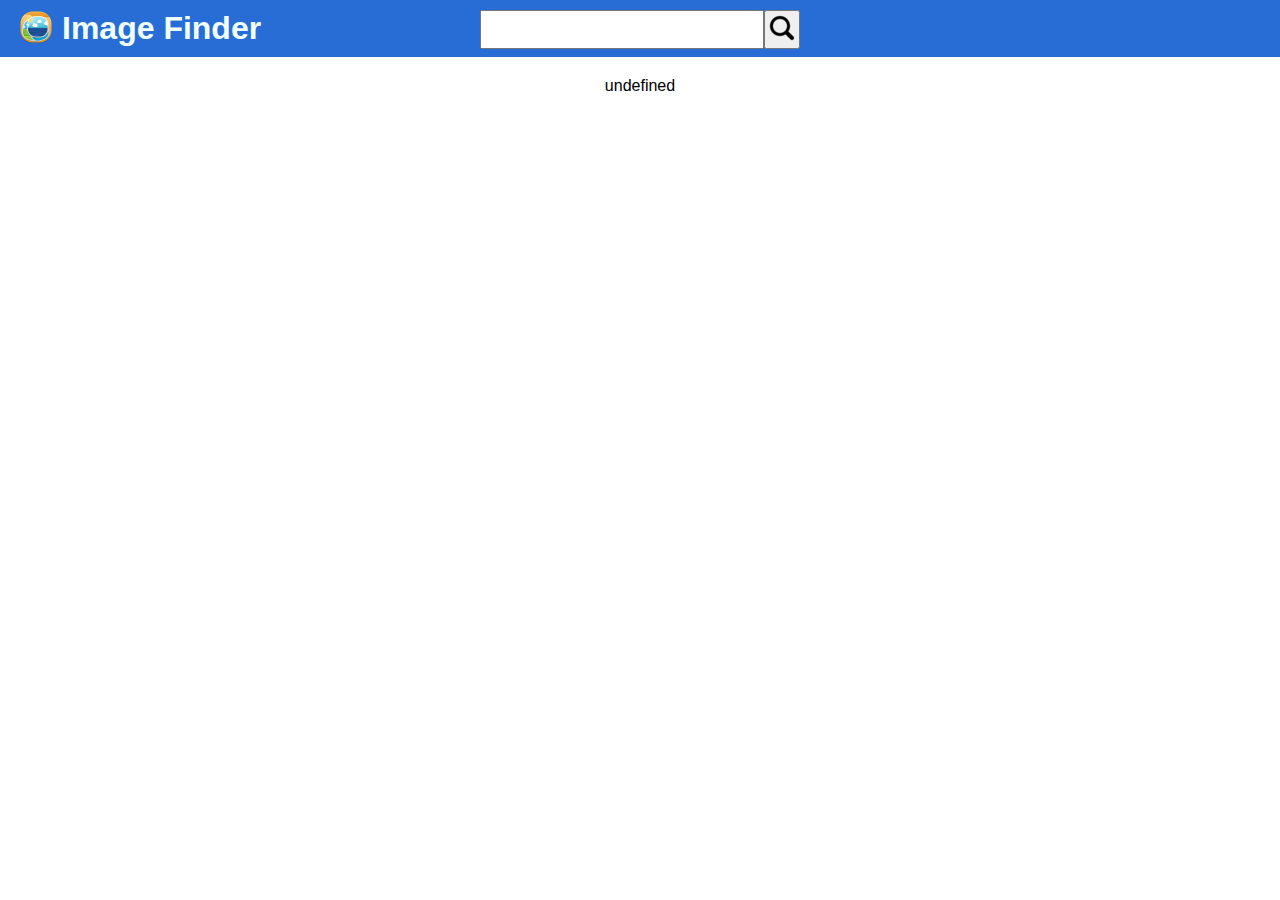
==== index.html @ 1962f3e1 "Add files via upload" ====
<!DOCTYPE html>
<html lang="en">
  <head>
    <meta charset="UTF-8" />
    <meta http-equiv="X-UA-Compatible" content="IE=edge" />
    <meta name="viewport" content="width=device-width, initial-scale=1.0" />

    <link rel="stylesheet" href="/style.css" />
    <link rel="manifest" href="/manifest.json" />
    <title>Document</title>
    <link rel="icon" href="/favicon.ico" />
  </head>
  <body>
    <header>
      <div class="logo">
        <div class="logo-thumb">
          <img src="/icons/logo_32x32.png" alt="logo" />
        </div>
        <a class="logo-link" href="#">Image Finder</a>
      </div>

      <div class="search">
        <input class="search-field" type="text" name="search" id="" />
        <button class="search-button">
          <img src="/icons/search.png" alt="" />
        </button>
      </div>
    </header>
    <main>
      <ul class="gallery"></ul>
    </main>
    <script src="/index.js" type="module"></script>
  </body>
</html>
---- style.css ----
*,
*::after,
*::before {
  margin: 0;
  padding: 0;
  box-sizing: border-box;
}

@font-face {
  font-family: "Roboto";
  src: url("./fonts/Roboto-Regular.ttf") format("ttf");
  font-weight: 400;
}

@font-face {
  font-family: "Roboto";
  src: url("/fonts/Roboto-Bold.ttf") format("ttf");
  font-weight: 700;
}

body {
  font-family: "Roboto", sans-serif;
  font-weight: 400;
}

header {
  position: relative;
  display: flex;
  background-color: rgb(40, 109, 213);
  padding: 10px 20px;
}

.logo {
  display: flex;
  align-items: center;
}

.logo-link {
  margin-left: 10px;
  color: azure;
  font-size: 32px;
  text-decoration: none;
  font-weight: 700;
}

.search {
  position: absolute;
  display: flex;
  flex-wrap: nowrap;
  width: 25%;
  left: 50%;
  transform: translateX(-50%);
}

.search-field {
  width: 100%;
  height: "auto";
}

.gallery {
  display: flex;
  flex-wrap: wrap;
  justify-content: space-evenly;
  padding: 20px;
}

.gallery-item {
  display: flex;
  flex-direction: column;
  width: 450px;
  height: 400px;
  -webkit-box-shadow: 2px 5px 16px 0px rgb(40, 109, 213),
    5px 5px 6px 7px rgba(0, 0, 0, 0.04);
  box-shadow: 2px 5px 16px 0px rgb(40, 109, 213),
    5px 5px 6px 7px rgba(0, 0, 0, 0.04);
  margin-bottom: 30px;
  border-radius: 4px;
}

.item-thumb {
  width: 450px;
  height: 300px;
  border-radius: 6px;
}

.item-thumb > img {
  width: 450px;
  height: 300px;
  border-radius: 4px;
  object-fit: cover;
}

.item-data {
  display: flex;
  flex-direction: column;
  padding: 10px;
}

.item-tags {
  font-weight: 700;
}

.item-stats {
  display: flex;
  justify-content: space-between;
}

.item {
  display: flex;
  flex-direction: column;
  justify-content: center;
}
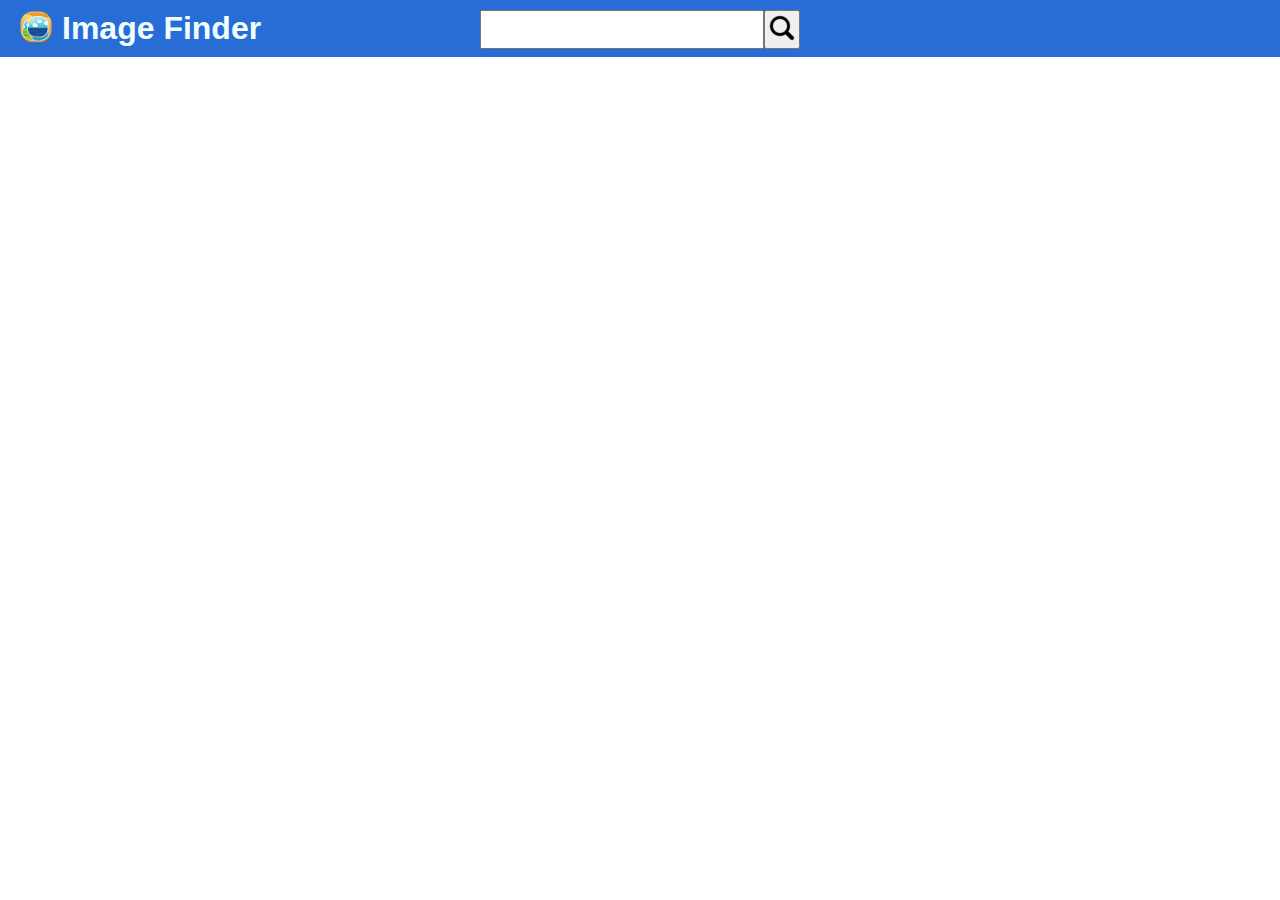
==== commit 84593f25: "upd" ====
--- a/index.html
+++ b/index.html
@@ -4,17 +4,24 @@
     <meta charset="UTF-8" />
     <meta http-equiv="X-UA-Compatible" content="IE=edge" />
     <meta name="viewport" content="width=device-width, initial-scale=1.0" />
+    <link
+      rel="stylesheet"
+      href="https://cdnjs.cloudflare.com/ajax/libs/modern-normalize/1.1.0/modern-normalize.min.css"
+      integrity="sha512-wpPYUAdjBVSE4KJnH1VR1HeZfpl1ub8YT/NKx4PuQ5NmX2tKuGu6U/JRp5y+Y8XG2tV+wKQpNHVUX03MfMFn9Q=="
+      crossorigin="anonymous"
+      referrerpolicy="no-referrer"
+    />
+    <link rel="stylesheet" href="./style.css" />
+    <link rel="manifest" href="./manifest.json" />
 
-    <link rel="stylesheet" href="/style.css" />
-    <link rel="manifest" href="/manifest.json" />
-    <title>Document</title>
-    <link rel="icon" href="/favicon.ico" />
+    <title>Image Finder</title>
+    <link rel="icon" href="./favicon.ico" />
   </head>
   <body>
     <header>
       <div class="logo">
         <div class="logo-thumb">
-          <img src="/icons/logo_32x32.png" alt="logo" />
+          <img src="./icons/logo_32x32.png" alt="logo" />
         </div>
         <a class="logo-link" href="#">Image Finder</a>
       </div>
@@ -22,13 +29,13 @@
       <div class="search">
         <input class="search-field" type="text" name="search" id="" />
         <button class="search-button">
-          <img src="/icons/search.png" alt="" />
+          <img src="./icons/search.png" alt="" />
         </button>
       </div>
     </header>
     <main>
       <ul class="gallery"></ul>
     </main>
-    <script src="/index.js" type="module"></script>
+    <script src="./index.js" type="module"></script>
   </body>
 </html>
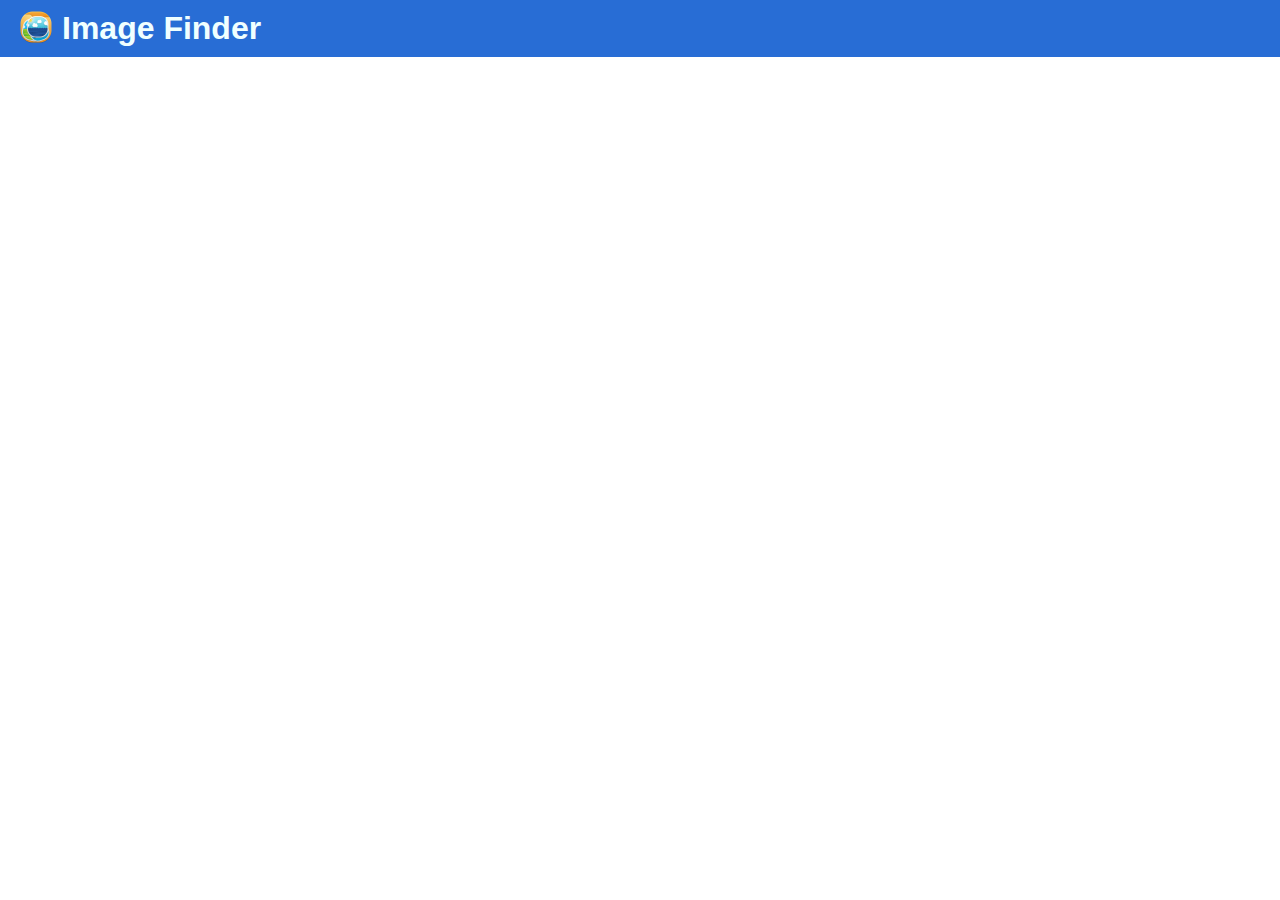
==== commit a7a74133: "finish" ====
--- a/index.html
+++ b/index.html
@@ -4,6 +4,11 @@
     <meta charset="UTF-8" />
     <meta http-equiv="X-UA-Compatible" content="IE=edge" />
     <meta name="viewport" content="width=device-width, initial-scale=1.0" />
+    <meta name="theme-color" content="#286dd5" />
+
+    <meta name="apple-mobile-web-app-status-bar" content="#286dd5" />
+    <link rel="apple-touch-icon" href="/img/icons/icon-192x192.png" />
+
     <link
       rel="stylesheet"
       href="https://cdnjs.cloudflare.com/ajax/libs/modern-normalize/1.1.0/modern-normalize.min.css"
@@ -26,12 +31,12 @@
         <a class="logo-link" href="#">Image Finder</a>
       </div>
 
-      <div class="search">
+      <!-- <div class="search">
         <input class="search-field" type="text" name="search" id="" />
         <button class="search-button">
           <img src="./icons/search.png" alt="" />
         </button>
-      </div>
+      </div> -->
     </header>
     <main>
       <ul class="gallery"></ul>
--- a/style.css
+++ b/style.css
@@ -21,12 +21,13 @@
 body {
   font-family: "Roboto", sans-serif;
   font-weight: 400;
+  background-color: #ffffff;
 }
 
 header {
   position: relative;
   display: flex;
-  background-color: rgb(40, 109, 213);
+  background-color: #286dd5;
   padding: 10px 20px;
 }
 
@@ -67,8 +68,8 @@
 .gallery-item {
   display: flex;
   flex-direction: column;
-  width: 450px;
-  height: 400px;
+  width: 280px;
+  height: 280px;
   -webkit-box-shadow: 2px 5px 16px 0px rgb(40, 109, 213),
     5px 5px 6px 7px rgba(0, 0, 0, 0.04);
   box-shadow: 2px 5px 16px 0px rgb(40, 109, 213),
@@ -77,17 +78,36 @@
   border-radius: 4px;
 }
 
+@media (min-width: 768px) {
+  .gallery-item {
+    width: 450px;
+    height: 400px;
+  }
+}
+
 .item-thumb {
-  width: 450px;
-  height: 300px;
+  width: 280px;
+  height: 180px;
   border-radius: 6px;
 }
 
 .item-thumb > img {
-  width: 450px;
-  height: 300px;
+  width: 280px;
+  height: 180px;
   border-radius: 4px;
   object-fit: cover;
+}
+
+@media (min-width: 768px) {
+  .item-thumb {
+    width: 450px;
+    height: 300px;
+  }
+
+  .item-thumb > img {
+    width: 450px;
+    height: 300px;
+  }
 }
 
 .item-data {
